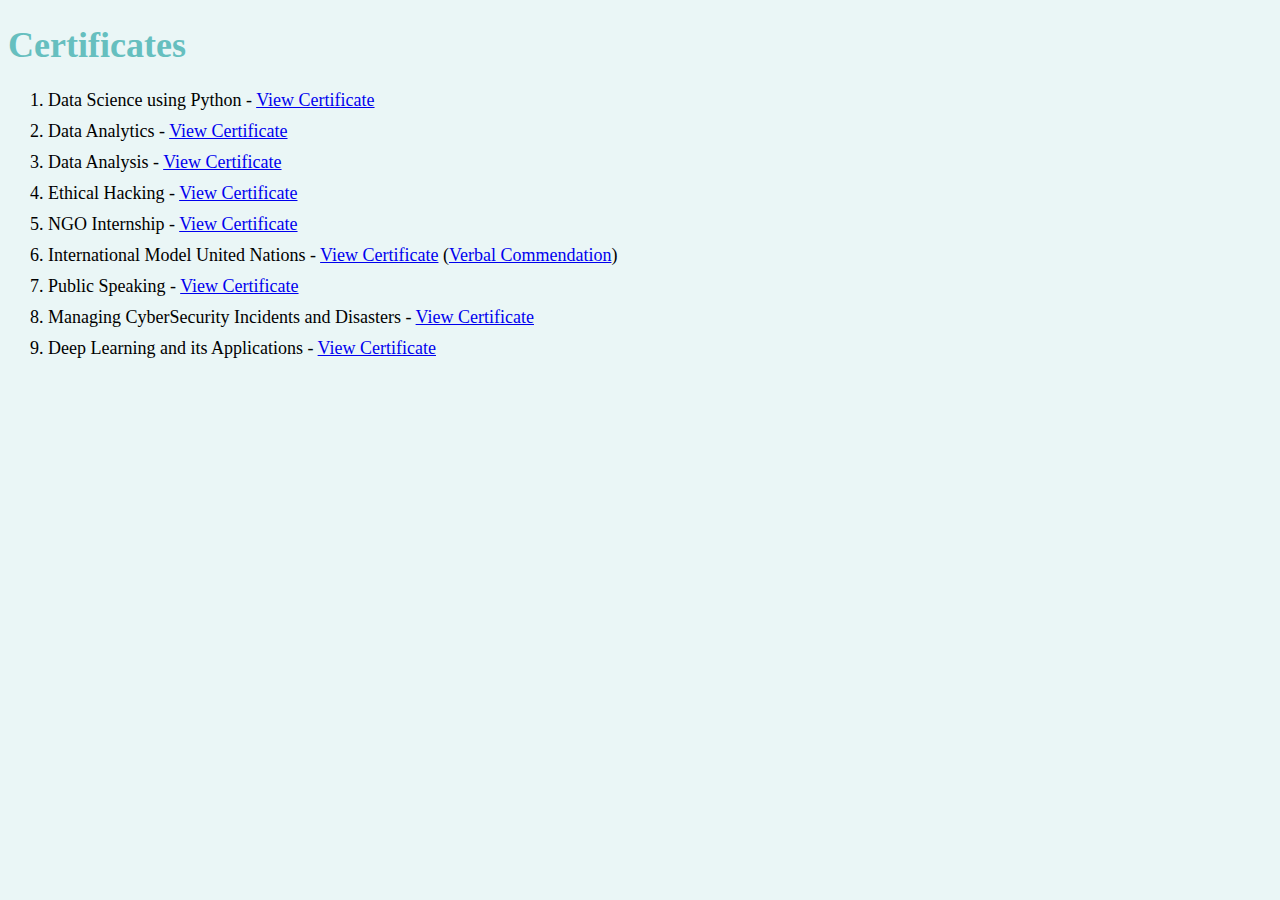
==== certificates.html @ d65cc336 "Add files via upload" ====
<!DOCTYPE html>
<html lang="en" dir="ltr">
  <head>
    <meta charset="utf-8">
    <title>Certificates</title>
    <link rel="stylesheet" href="styles.css">
    <link rel="icon" href="Favicons/award.png">
  </head>
  <body>
    <h1>Certificates</h1>
    <ol>
      <li class="points">Data Science using Python - <a href="certificates/IITR(Data Science using Python).jpeg">View Certificate</a></li>
      <li class="points">Data Analytics - <a href="certificates/Data Analytics.jpg">View Certificate</a></li>
      <li class="points">Data Analysis - <a href="certificates/Data Analysis.jpg">View Certificate</a></li>
      <li class="points">Ethical Hacking - <a href="certificates/Ethical Hacking.jpg">View Certificate</a></li>
      <li class="points">NGO Internship - <a href="certificates/YEF Internship.jpg">View Certificate</a></li>
      <li class="points">International Model United Nations - <a href="certificates/IMUN.jpeg">View Certificate</a> (<a href="certificates/Verbal Commendation.jpeg">Verbal Commendation</a>)</li>
      <li class="points">Public Speaking - <a href="certificates/Public Speaking.jpg">View Certificate</a></li>
      <li class="points">Managing CyberSecurity Incidents and Disasters - <a href="certificates/Managing cyber security incidents and disasters.jpg">View Certificate</a></li>
      <li class="points">Deep Learning and its Applications - <a href="certificates/IITR(Deep Learning and its Applications).jpeg">View Certificate</a></li>
    </ol>
  </body>
</html>
---- styles.css ----
body {
  background-color: #EAF6F6;
  font-size: 18px;
}

hr {
  background-color: #EAF6F6;
  border-style: dotted none none;
  width: 5%;
  border-width: 5px;
  border-color: grey;
}

h1{
  color: #66BFBF;
  font-family: 'Sacramento', cursive;
}

h2{
  color: #66BFBF;
  font-family: Copperplate, Papyrus, fantasy;
}

img:hover{
  background-color: #ffef96;
}

td{
  padding-right: 20px;
}

th{
  padding-right: 1px;
}

.qualities{
  font-size: 18px;
  padding-bottom: 10px;
}

.points{
  padding-bottom: 10px;
  font-family: Times, Times New Roman, serif;
}

.intro{
  font-size: 15px;
  font-family: Bradley Hand, cursive;
  font-weight: 100;
  font-style: oblique;
}

.hobbies:hover{
  background-color: #fcfefe;
}

.contact:hover{
  background: #30e3cb;
  background-image: -webkit-linear-gradient(top, #30e3cb, #2bc4ad);
  background-image: -moz-linear-gradient(top, #30e3cb, #2bc4ad);
  background-image: -ms-linear-gradient(top, #30e3cb, #2bc4ad);
  background-image: -o-linear-gradient(top, #30e3cb, #2bc4ad);
  background-image: linear-gradient(to bottom, #30e3cb, #2bc4ad);
  text-decoration: none;
}

.contact {
  background: #11cdd4;
  background-image: -webkit-linear-gradient(top, #11cdd4, #11999e);
  background-image: -moz-linear-gradient(top, #11cdd4, #11999e);
  background-image: -ms-linear-gradient(top, #11cdd4, #11999e);
  background-image: -o-linear-gradient(top, #11cdd4, #11999e);
  background-image: linear-gradient(to bottom, #11cdd4, #11999e);
  -webkit-border-radius: 8;
  -moz-border-radius: 8;
  border-radius: 8px;
  font-family: New Century Schoolbook, TeX Gyre Schola, serif;
  color: #ffffff;
  font-size: 20px;
  padding: 10px 20px 10px 20px;
  text-decoration: none;
  margin-bottom: 120px;
  margin-right: 10px;
}

.btn {
  background: #11cdd4;
  background-image: -webkit-linear-gradient(top, #11cdd4, #11999e);
  background-image: -moz-linear-gradient(top, #11cdd4, #11999e);
  background-image: -ms-linear-gradient(top, #11cdd4, #11999e);
  background-image: -o-linear-gradient(top, #11cdd4, #11999e);
  background-image: linear-gradient(to bottom, #11cdd4, #11999e);
  -webkit-border-radius: 8;
  -moz-border-radius: 8;
  border-radius: 8px;
  color: #ffffff;
  font-size: 20px;
  padding: 10px 20px 10px 20px;
  text-decoration: none;
  margin-bottom: auto;
  margin-right: 10px;
  font-family: New Century Schoolbook, TeX Gyre Schola, serif;
}

.btn:hover {
  background: #30e3cb;
  background-image: -webkit-linear-gradient(top, #30e3cb, #2bc4ad);
  background-image: -moz-linear-gradient(top, #30e3cb, #2bc4ad);
  background-image: -ms-linear-gradient(top, #30e3cb, #2bc4ad);
  background-image: -o-linear-gradient(top, #30e3cb, #2bc4ad);
  background-image: linear-gradient(to bottom, #30e3cb, #2bc4ad);
  text-decoration: none;
}

.buttons{
  text-align: center;
  padding-bottom: 10px;
}

.gap{
  margin-top: 20px;
}
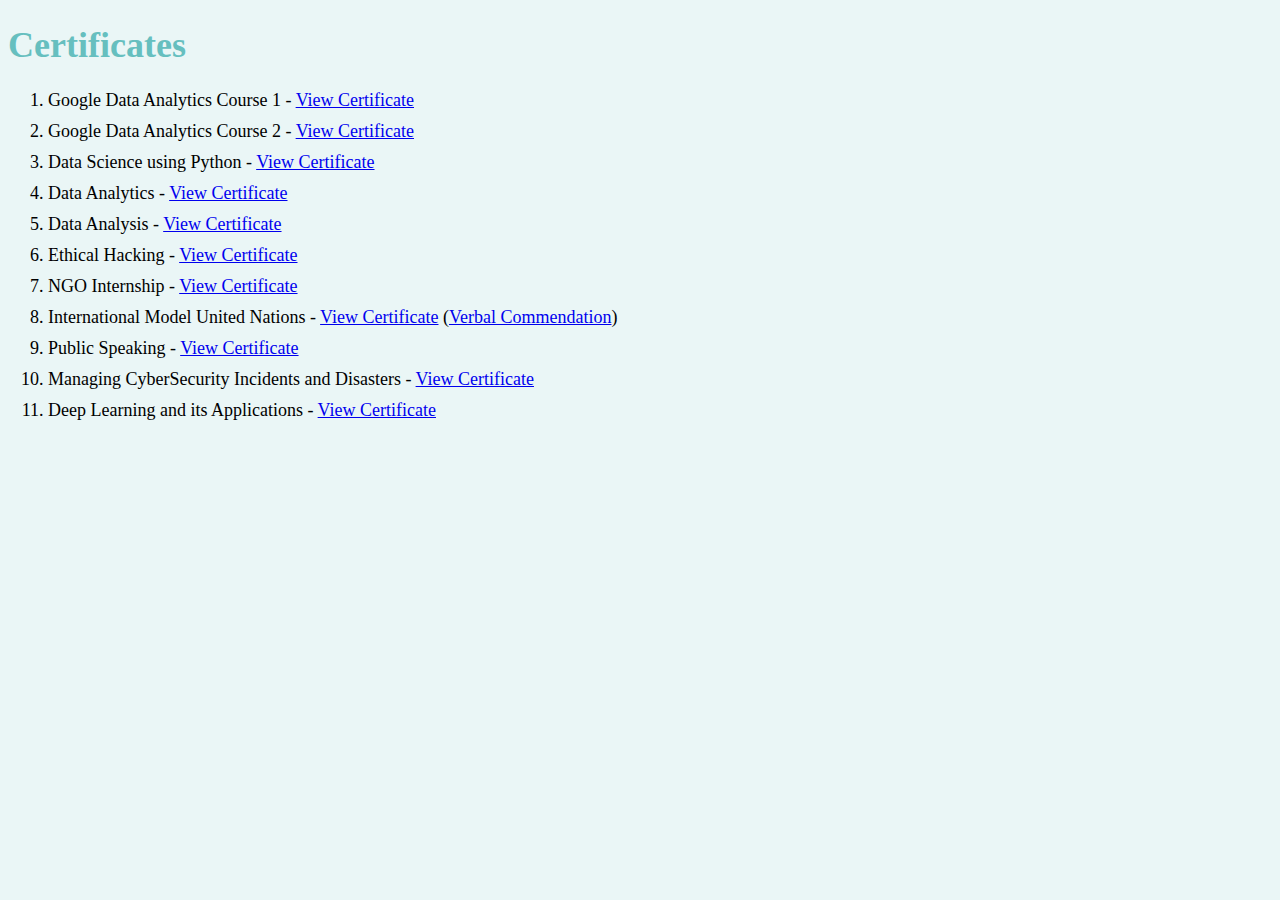
==== commit 0cc03dc6: "Update certificates.html" ====
--- a/certificates.html
+++ b/certificates.html
@@ -9,6 +9,8 @@
   <body>
     <h1>Certificates</h1>
     <ol>
+      <li class="points">Google Data Analytics Course 1 - <a href="certificates/Google data analytics- course 1.pdf">View Certificate</a></li>
+      <li class="points">Google Data Analytics Course 2 - <a href="certificates/Google data analytics- course 2.pdf">View Certificate</a></li>
       <li class="points">Data Science using Python - <a href="certificates/IITR(Data Science using Python).jpeg">View Certificate</a></li>
       <li class="points">Data Analytics - <a href="certificates/Data Analytics.jpg">View Certificate</a></li>
       <li class="points">Data Analysis - <a href="certificates/Data Analysis.jpg">View Certificate</a></li>
